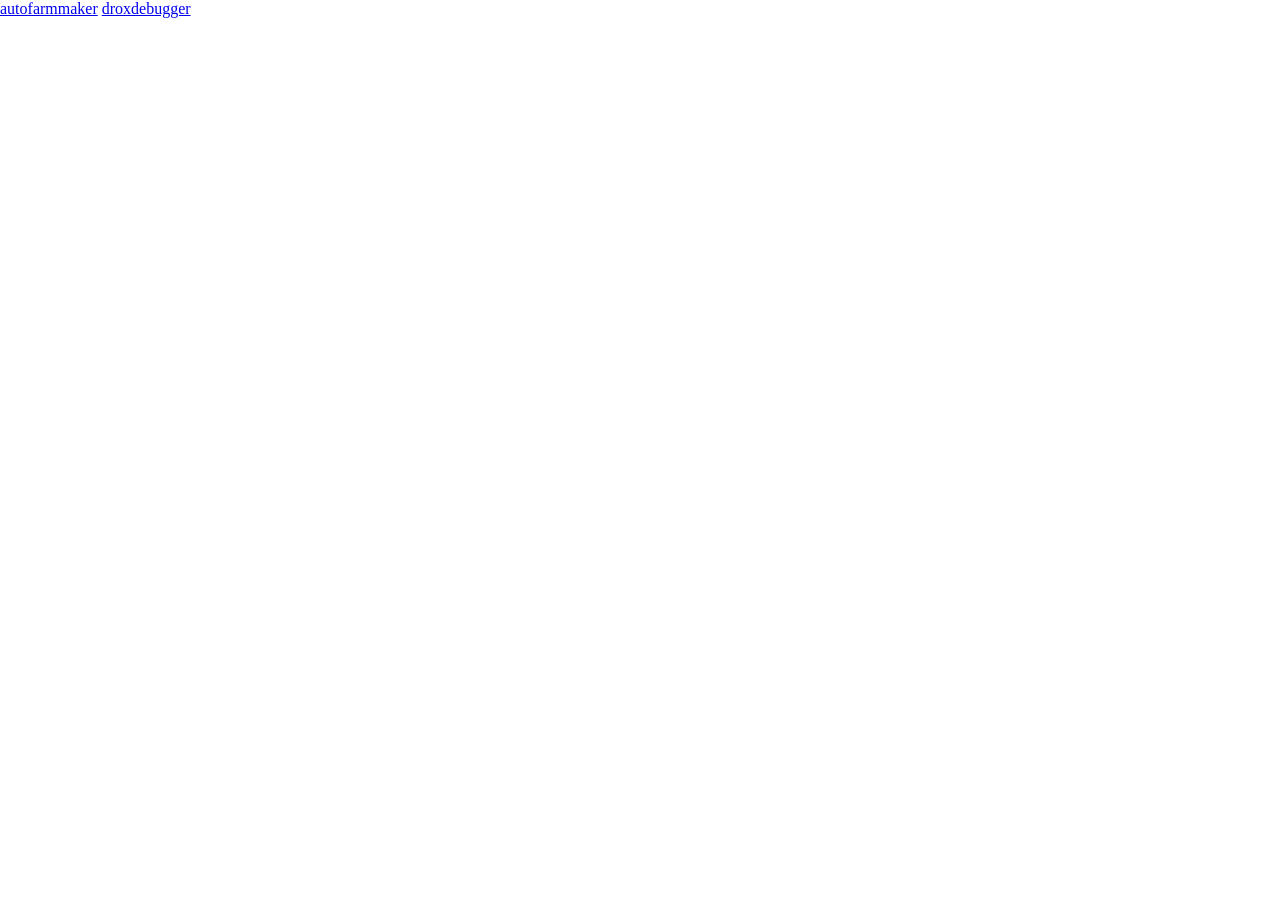
==== public/index.html @ 02e16ffb "Replace empty script tag with adsense.js script" ====
<!DOCTYPE html>
<html>
  <head>
    <title>DROX FOR EVER</title>
    <style>
      body {
        margin: 0;
        height: 100vh;
      }
    </style>
  </head>
  <body>
    <a href="/main/autofarmmaker.html">autofarmmaker</a>
    <a href="/main/droxdebugger.html">droxdebugger</a>
    <script src="/ads/adsense.js"></script>
  </body>
</html>
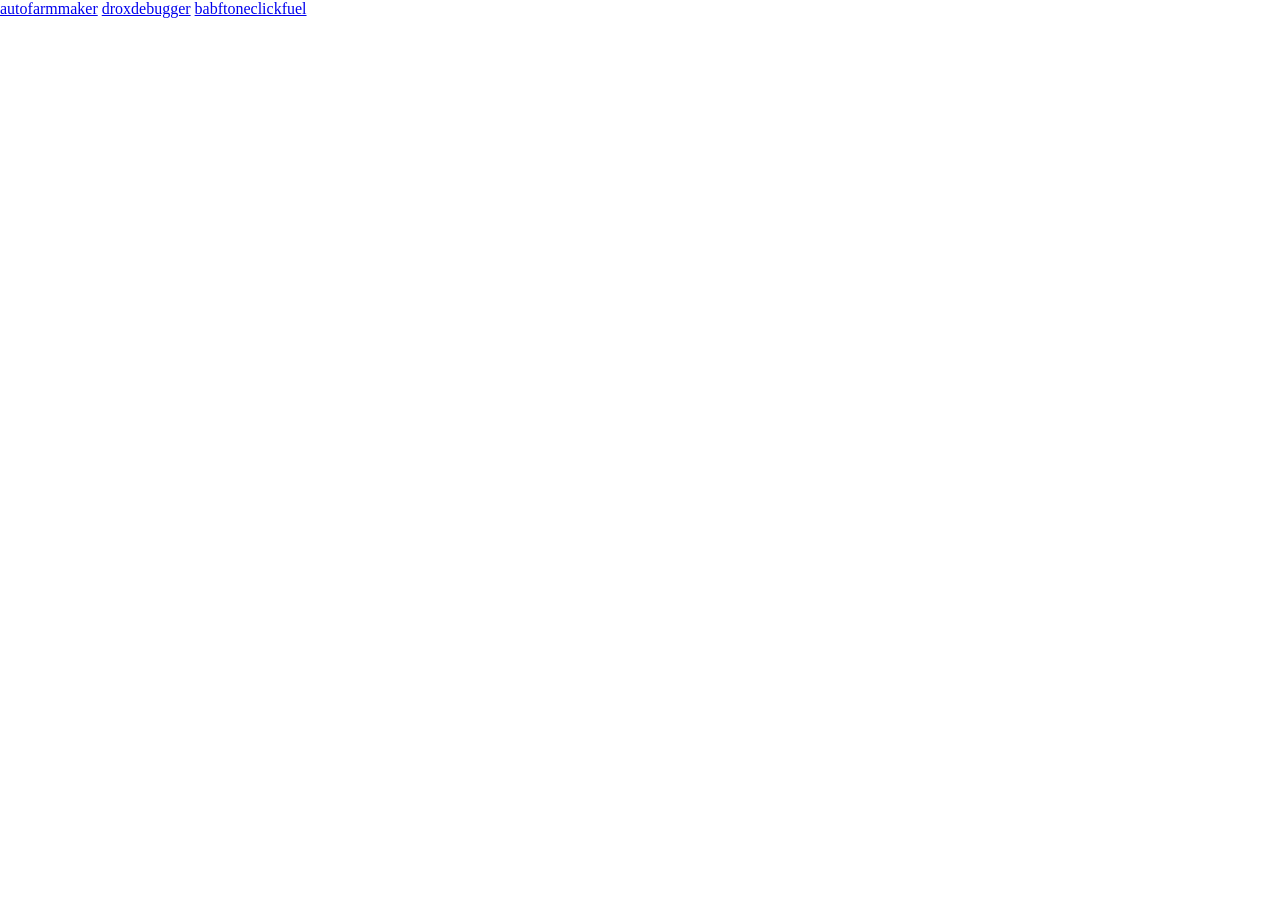
==== commit fe592d54: "Add link to babftoneclickfuel in index.html" ====
--- a/public/index.html
+++ b/public/index.html
@@ -12,6 +12,8 @@
   <body>
     <a href="/main/autofarmmaker.html">autofarmmaker</a>
     <a href="/main/droxdebugger.html">droxdebugger</a>
-    <script src="/ads/adsense.js"></script>
+    <a href="/main/babftoneclickfuel.html">babftoneclickfuel</a>
+    <script async src="https://pagead2.googlesyndication.com/pagead/js/adsbygoogle.js?client=ca-pub-5114281485357262"
+     crossorigin="anonymous"></script>
   </body>
 </html>
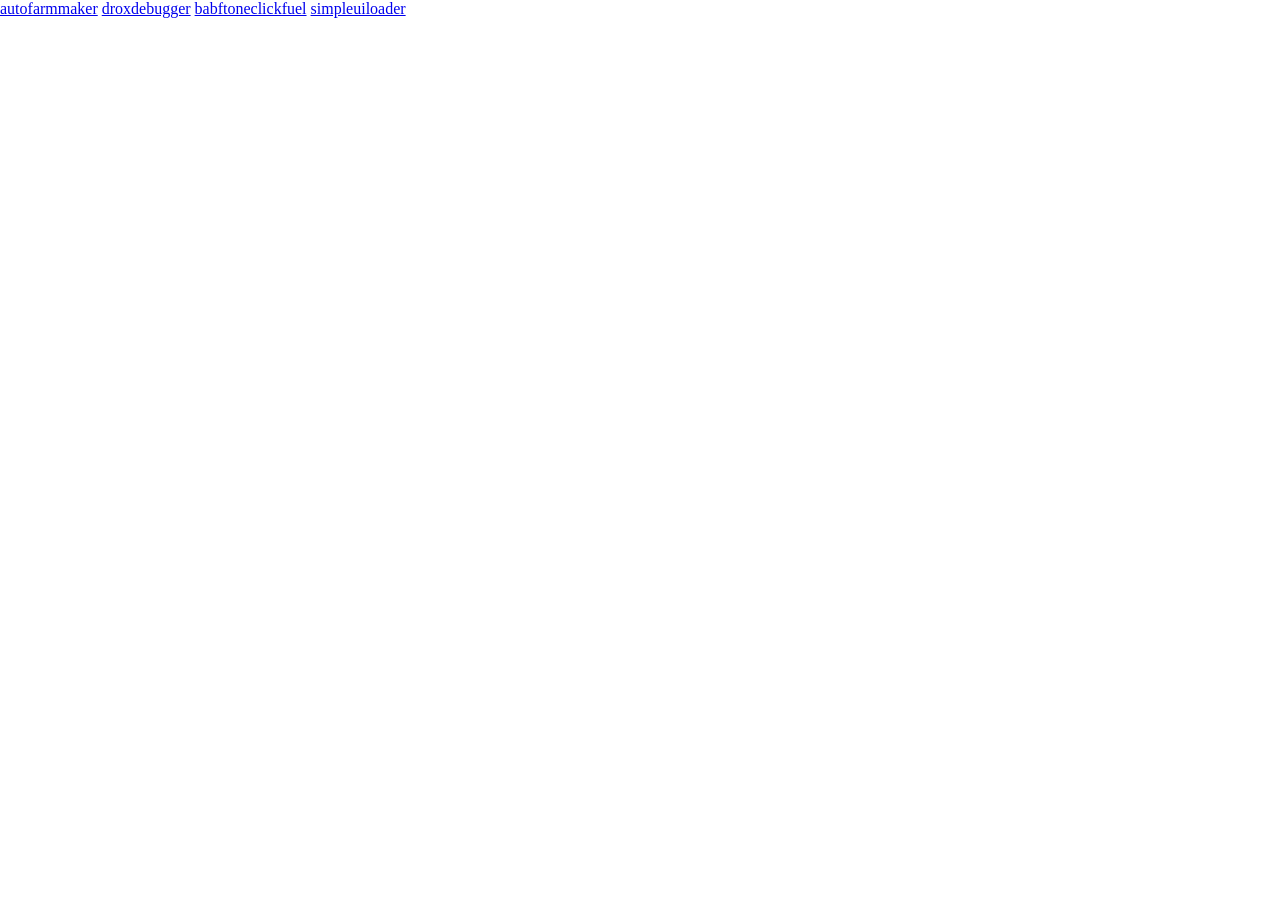
==== commit 8897af7e: "Update index.html" ====
--- a/public/index.html
+++ b/public/index.html
@@ -13,6 +13,7 @@
     <a href="/main/autofarmmaker.html">autofarmmaker</a>
     <a href="/main/droxdebugger.html">droxdebugger</a>
     <a href="/main/babftoneclickfuel.html">babftoneclickfuel</a>
+    <a href="/main/simpleuiloader.html">simpleuiloader</a>
     <script async src="https://pagead2.googlesyndication.com/pagead/js/adsbygoogle.js?client=ca-pub-5114281485357262"
      crossorigin="anonymous"></script>
   </body>
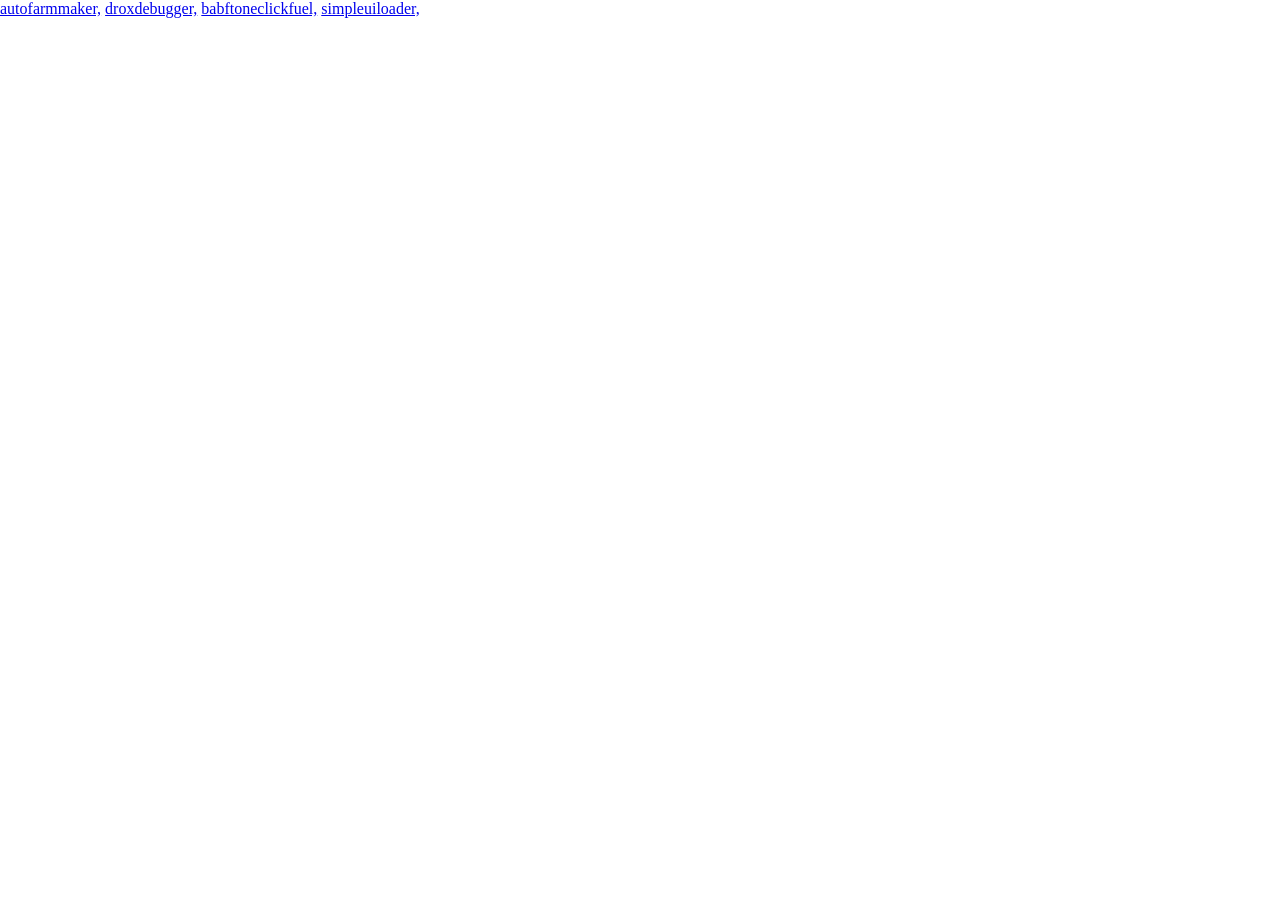
==== commit 6fb4c9be: "Update index.html" ====
--- a/public/index.html
+++ b/public/index.html
@@ -6,14 +6,15 @@
       body {
         margin: 0;
         height: 100vh;
+        flex-direction: column;
       }
     </style>
   </head>
   <body>
-    <a href="/main/autofarmmaker.html">autofarmmaker</a>
-    <a href="/main/droxdebugger.html">droxdebugger</a>
-    <a href="/main/babftoneclickfuel.html">babftoneclickfuel</a>
-    <a href="/main/simpleuiloader.html">simpleuiloader</a>
+    <a href="/main/autofarmmaker.html">autofarmmaker,</a>
+    <a href="/main/droxdebugger.html">droxdebugger,</a>
+    <a href="/main/babftoneclickfuel.html">babftoneclickfuel,</a>
+    <a href="/main/simpleuiloader.html">simpleuiloader,</a>
     <script async src="https://pagead2.googlesyndication.com/pagead/js/adsbygoogle.js?client=ca-pub-5114281485357262"
      crossorigin="anonymous"></script>
   </body>
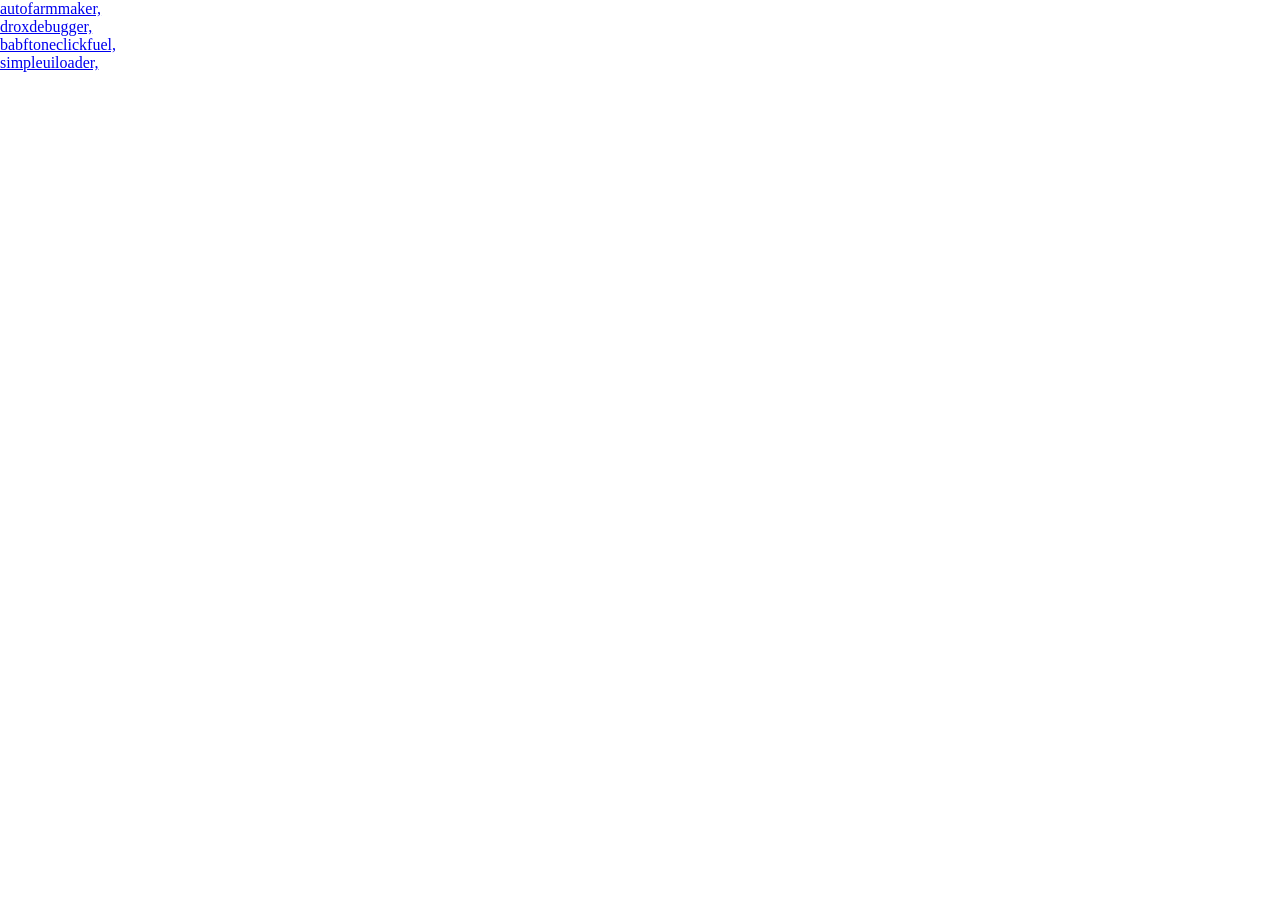
==== commit 42cf1942: "Update index.html" ====
--- a/public/index.html
+++ b/public/index.html
@@ -6,6 +6,7 @@
       body {
         margin: 0;
         height: 100vh;
+        display: flex;
         flex-direction: column;
       }
     </style>
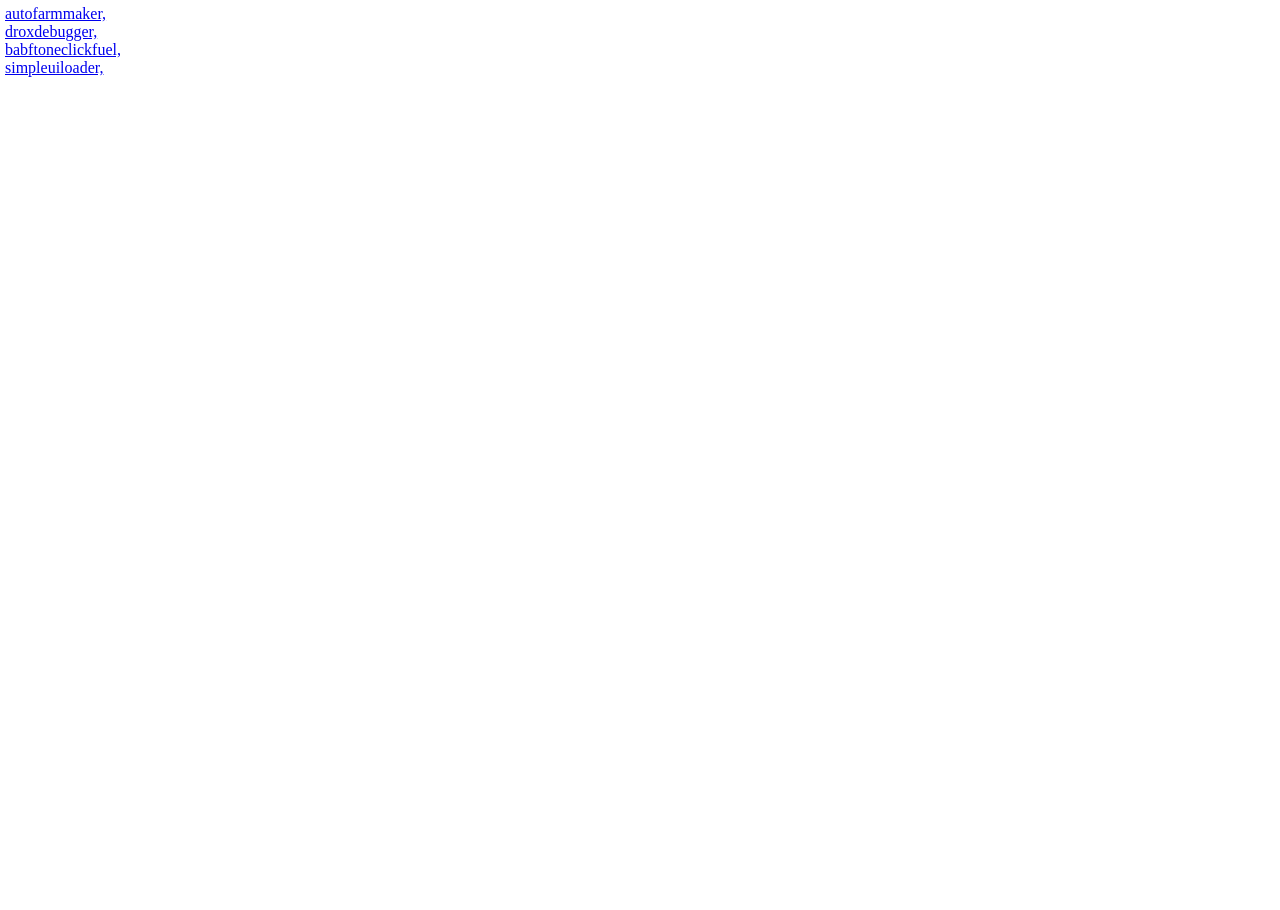
==== commit 7aa57563: "Adjust body margin in index.html" ====
--- a/public/index.html
+++ b/public/index.html
@@ -4,7 +4,7 @@
     <title>DROX FOR EVER</title>
     <style>
       body {
-        margin: 0;
+        margin: 5px;
         height: 100vh;
         display: flex;
         flex-direction: column;
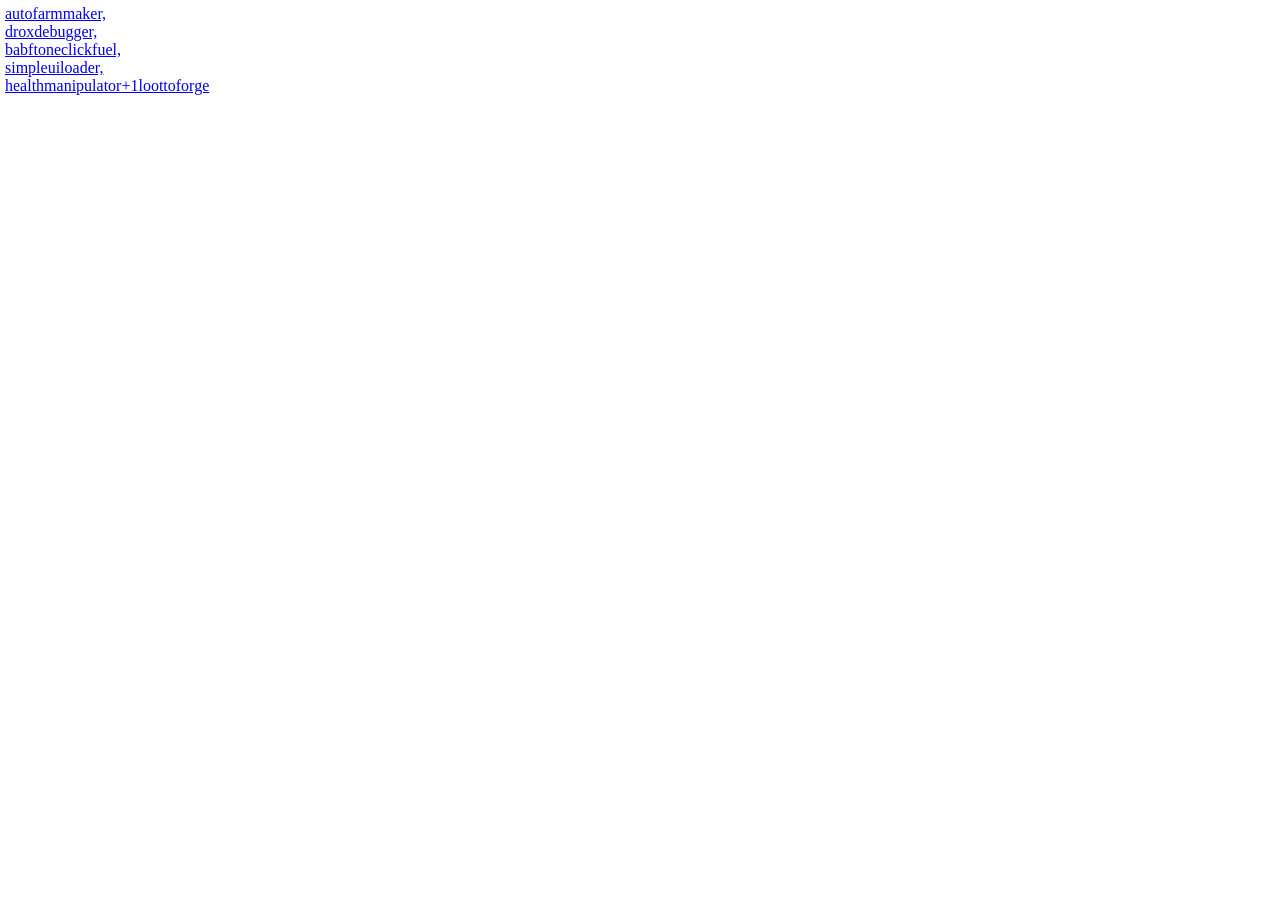
==== commit be1821cb: "Add link to healthmanipulatorloottoforge in index.html" ====
--- a/public/index.html
+++ b/public/index.html
@@ -16,6 +16,7 @@
     <a href="/main/droxdebugger.html">droxdebugger,</a>
     <a href="/main/babftoneclickfuel.html">babftoneclickfuel,</a>
     <a href="/main/simpleuiloader.html">simpleuiloader,</a>
+    <a href="/main/healthmanipulatorloottoforge.html">healthmanipulator+1loottoforge</a>
     <script async src="https://pagead2.googlesyndication.com/pagead/js/adsbygoogle.js?client=ca-pub-5114281485357262"
      crossorigin="anonymous"></script>
   </body>
